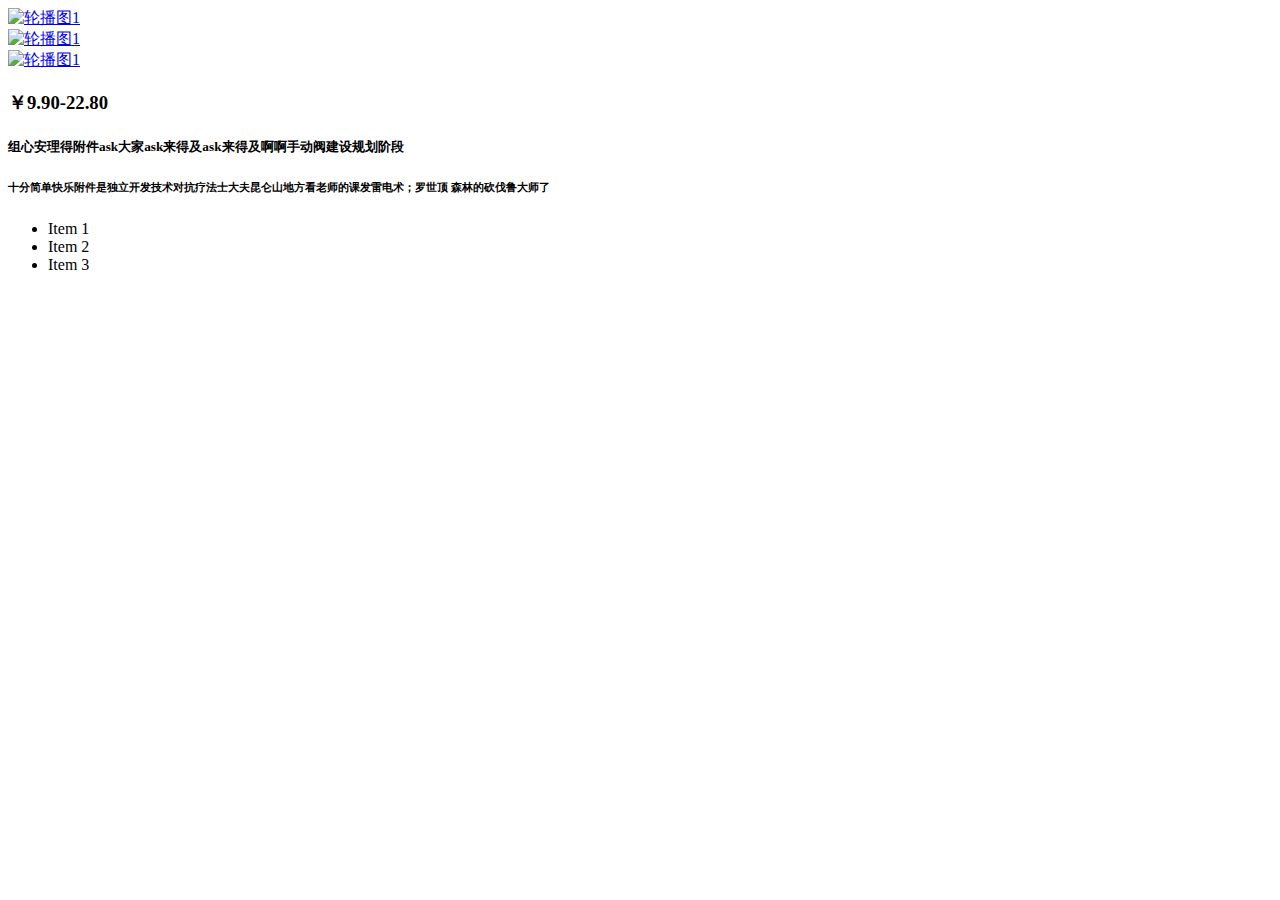
==== Details.html @ 4ae695c6 "无内文页版" ====
<!DOCTYPE html>
<html lang="en">

<head>
    <meta charset="UTF-8">
    <meta http-equiv="Content-Type" content="text/html; charset=utf-8" />
    <meta name="viewport"
        content="width=device-width, initial-scale=1,, initial-scale=1, minimum-scale=1.0, maximum-scale=1.0, user-scalable=no" />
    <meta name="apple-touch-fullscreen" content="yes" />
    <title>云南土特产批发</title>
    <link rel="stylesheet" href="../web/css/mui.min.css">
    <link rel="stylesheet" href="../web/css/icons-extra.css">
    <link rel="stylesheet" href="../web/css/swiper-4.3.3.min.css">
    <link rel="stylesheet" href="../web/css/Style.css">
</head>

<body>
    <div id="app">
        <div class="MaxBody">
            <!-- Banner区域：开始 -->
            <div class="Banner details">
                <!-- Swiper -->
                <div class="swiper-container Banner-index">
                    <div class="swiper-wrapper">
                        <div class="swiper-slide">
                            <a href="#">
                                <img src="../web/img/muwu.jpg" class="absolute" alt="轮播图1">
                            </a>
                        </div>
                        <div class="swiper-slide">
                            <a href="#">
                                <img src="../web/img/shuijiao.jpg" class="absolute" alt="轮播图1">
                            </a>
                        </div>
                        <div class="swiper-slide">
                            <a href="#">
                                <img src="../web/img/yuantiao.jpg" class="absolute" alt="轮播图1">
                            </a>
                        </div>
                    </div>
                    <!-- Add Pagination -->
                    <div class="swiper-pagination "></div>
                </div>
            </div>
            <!-- Banner区域：结束 -->

            <!-- 规格信息区域 :开始-->
            <div class="guigexinxi">
                <h3>￥<span>9.90</span>-<span>22.80</span></h3>
                <h5 >组心安理得附件ask大家ask来得及ask来得及啊啊手动阀建设规划阶段</h5>
                <h6>十分简单快乐附件是独立开发技术对抗疗法士大夫昆仑山地方看老师的课发雷电术；罗世顶 森林的砍伐鲁大师了</h6>
            </div>

            <div class="guigexinxiTwo">
                <ul class="mui-table-view">
                    <li class="mui-table-view-cell">
                        <a class="mui-navigate-right">
                            Item 1
                        </a>
                    </li>
                    <li class="mui-table-view-cell">
                        <a class="mui-navigate-right">
                            Item 2
                        </a>
                    </li>
                    <li class="mui-table-view-cell">
                        <a class="mui-navigate-right">
                            Item 3
                        </a>
                    </li>
                </ul>
            </div>
             <!-- 规格信息区域 :结束-->
  
        </div>
        <!-- 结构内容区域：结束 -->



        
        <!-- 在线客服浮动按钮：结束 -->

        <!-- 购物车浮动按钮：开始 -->
        <div class="fd right" > 
            <a href="#" style="display: none;">
                <span class="mui-icon mui-icon-extra mui-icon-extra-top"></span>
            </a>
            <a >
                <span class="mui-icon mui-icon-extra mui-icon-extra-custom"></span>
            </a>

        </div>
      
        <!-- 购物车浮动按钮：结束 -->


    </div>
    <!-- 结构内容区域：开始 -->

    <script src="../web/js/jquery.min.js"></script>
    <script src="../web/js/mui.min.js"></script>
    <script src="../web/js/swiper-4.3.3.min.js"></script>
    <script src="../web/js/vue.min.js"></script>
    <script>

        var app = new Vue({
            el: "#app",
            data: {
                msg: "op"
            }
        })


        //海报图轮播
            var swiper = new Swiper('.swiper-container', {
                pagination: {
                    el: '.swiper-pagination',
                    type: 'fraction',
                }
            });



        //选项卡列表模块
        $("#header").find(".swiper-slide").click(function () {
            var index = $(this).index();
            var left = $(this).outerWidth(true) * index;
            $(".active-underline").css("left", left);
        });


        //回顶

    var topbtn = $(".mui-icon-extra-top").parent(); //想要一键向上的按钮元素
    var lastScroll = 0;
    window.onscroll = function () {
        //onscroll貌似为html5的属性
        var top = $(window).scrollTop(); //初始均为0
        var dheight=$(document).height();
        var wheight=$(window).height();
        var bheight=$(".buttomImg").height()*1.5;
 
        var html=""

                if (top > 250) {
            topbtn.css("display", "");
        }
        else {
            //若为起始状态，则不显示向上图标
            topbtn.css("display", "none");
        } 

        if (top >= dheight - wheight- bheight) {
           
         }
    }



    </script>

</body>

</html>
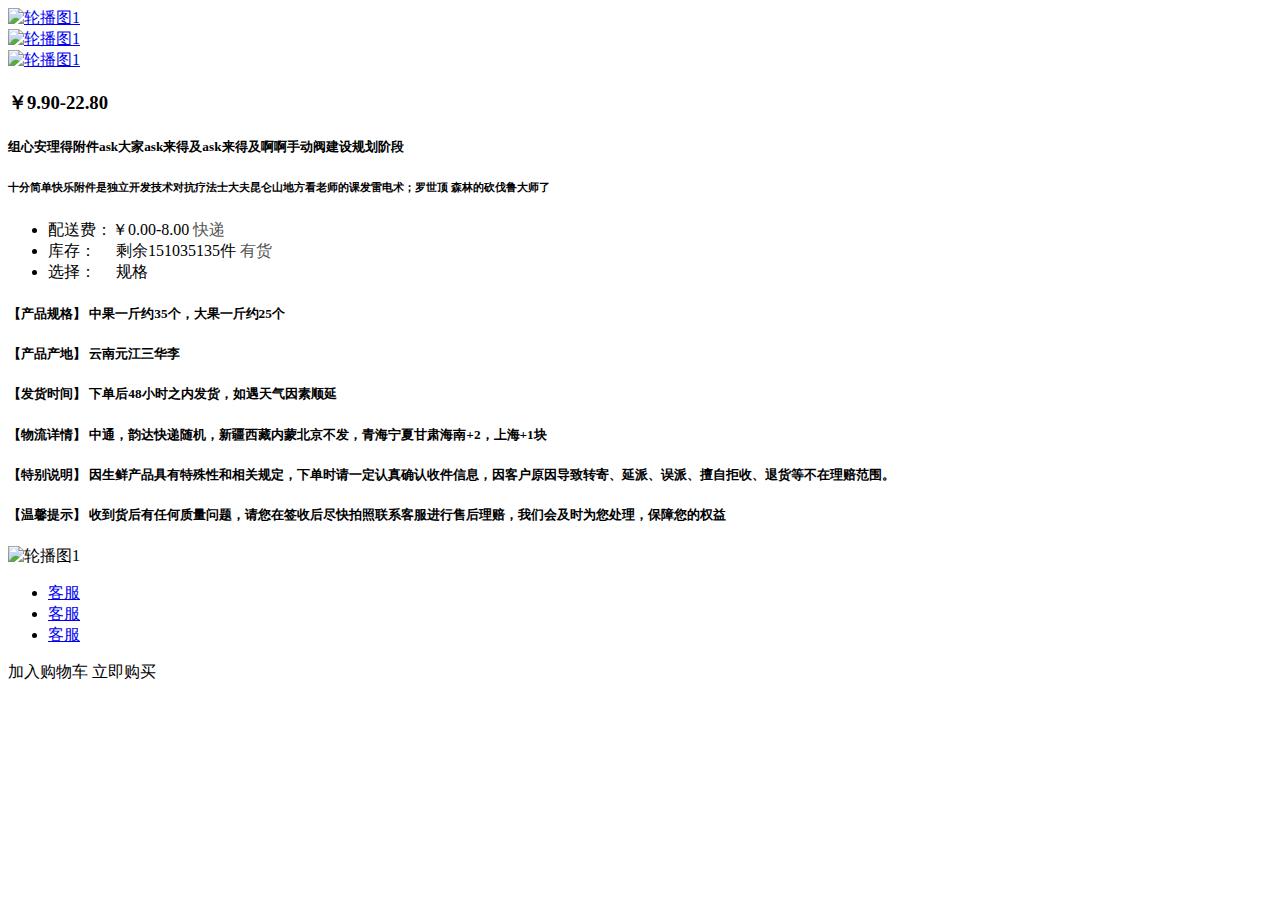
==== commit 4bc7475f: "差查看大图的功能" ====
--- a/Details.html
+++ b/Details.html
@@ -13,12 +13,164 @@
     <link rel="stylesheet" href="../web/css/swiper-4.3.3.min.css">
     <link rel="stylesheet" href="../web/css/Style.css">
 </head>
-
+<style type="text/css">
+    .mui-preview-image.mui-fullscreen {
+        position: fixed;
+        z-index: 20;
+        background-color: #000;
+    }
+    .mui-preview-header,
+    .mui-preview-footer {
+        position: absolute;
+        width: 100%;
+        left: 0;
+        z-index: 10;
+    }
+    .mui-preview-header {
+        height: 44px;
+        top: 0;
+    }
+    .mui-preview-footer {
+        height: 50px;
+        bottom: 0px;
+    }
+    .mui-preview-header .mui-preview-indicator {
+        display: block;
+        line-height: 25px;
+        color: #fff;
+        text-align: center;
+        margin: 15px auto 4;
+        width: 70px;
+        background-color: rgba(0, 0, 0, 0.4);
+        border-radius: 12px;
+        font-size: 16px;
+    }
+    .mui-preview-image {
+        display: none;
+        -webkit-animation-duration: 0.5s;
+        animation-duration: 0.5s;
+        -webkit-animation-fill-mode: both;
+        animation-fill-mode: both;
+    }
+    .mui-preview-image.mui-preview-in {
+        -webkit-animation-name: fadeIn;
+        animation-name: fadeIn;
+    }
+    .mui-preview-image.mui-preview-out {
+        background: none;
+        -webkit-animation-name: fadeOut;
+        animation-name: fadeOut;
+    }
+    .mui-preview-image.mui-preview-out .mui-preview-header,
+    .mui-preview-image.mui-preview-out .mui-preview-footer {
+        display: none;
+    }
+    .mui-zoom-scroller {
+        position: absolute;
+        display: -webkit-box;
+        display: -webkit-flex;
+        display: flex;
+        -webkit-box-align: center;
+        -webkit-align-items: center;
+        align-items: center;
+        -webkit-box-pack: center;
+        -webkit-justify-content: center;
+        justify-content: center;
+        left: 0;
+        right: 0;
+        bottom: 0;
+        top: 0;
+        width: 100%;
+        height: 100%;
+        margin: 0;
+        -webkit-backface-visibility: hidden;
+    }
+    .mui-zoom {
+        -webkit-transform-style: preserve-3d;
+        transform-style: preserve-3d;
+    }
+    .mui-slider .mui-slider-group .mui-slider-item img {
+        width: auto;
+        height: auto;
+        max-width: 100%;
+        max-height: 100%;
+    }
+    .mui-android-4-1 .mui-slider .mui-slider-group .mui-slider-item img {
+        width: 100%;
+    }
+    .mui-android-4-1 .mui-slider.mui-preview-image .mui-slider-group .mui-slider-item {
+        display: inline-table;
+    }
+    .mui-android-4-1 .mui-slider.mui-preview-image .mui-zoom-scroller img {
+        display: table-cell;
+        vertical-align: middle;
+    }
+    .mui-preview-loading {
+        position: absolute;
+        width: 100%;
+        height: 100%;
+        top: 0;
+        left: 0;
+        display: none;
+    }
+    .mui-preview-loading.mui-active {
+        display: block;
+    }
+    .mui-preview-loading .mui-spinner-white {
+        position: absolute;
+        top: 50%;
+        left: 50%;
+        margin-left: -25px;
+        margin-top: -25px;
+        height: 50px;
+        width: 50px;
+    }
+    .mui-preview-image img.mui-transitioning {
+        -webkit-transition: -webkit-transform 0.5s ease, opacity 0.5s ease;
+        transition: transform 0.5s ease, opacity 0.5s ease;
+    }
+    @-webkit-keyframes fadeIn {
+        0% {
+            opacity: 0;
+        }
+        100% {
+            opacity: 1;
+        }
+    }
+    @keyframes fadeIn {
+        0% {
+            opacity: 0;
+        }
+        100% {
+            opacity: 1;
+        }
+    }
+    @-webkit-keyframes fadeOut {
+        0% {
+            opacity: 1;
+        }
+        100% {
+            opacity: 0;
+        }
+    }
+    @keyframes fadeOut {
+        0% {
+            opacity: 1;
+        }
+        100% {
+            opacity: 0;
+        }
+    }
+    p img {
+        max-width: 100%;
+        height: auto;
+    }
+</style>
 <body>
     <div id="app">
         <div class="MaxBody">
             <!-- Banner区域：开始 -->
-            <div class="Banner details">
+            <div class="Banner details ">
                 <!-- Swiper -->
                 <div class="swiper-container Banner-index">
                     <div class="swiper-wrapper">
@@ -54,24 +206,69 @@
             <div class="guigexinxiTwo">
                 <ul class="mui-table-view">
                     <li class="mui-table-view-cell">
-                        <a class="mui-navigate-right">
-                            Item 1
+                        <a class="mui-table-view-cell">
+                            <label><span class="hui">配送费：</span>￥0.00-8.00</label>
+                            <span class="mui-badge mui-bbb" style="color: #555;">快递</span>
+                        </a>
+                    </li>
+                    <li class="mui-table-view-cell">
+                        <a class="mui-table-view-cell">
+                           <label><span class="hui">库存：&#12288; </span >剩余151035135</label>件
+                          <span class="mui-badge mui-bbb" style="color: #555;">有货</span>
                         </a>
                     </li>
                     <li class="mui-table-view-cell">
                         <a class="mui-navigate-right">
-                            Item 2
-                        </a>
-                    </li>
-                    <li class="mui-table-view-cell">
-                        <a class="mui-navigate-right">
-                            Item 3
+                            <label><span class="hui">选择：&#12288; </span >规格</label>
+                            
                         </a>
                     </li>
                 </ul>
             </div>
              <!-- 规格信息区域 :结束-->
-  
+
+
+            <!-- 内容区域 ：开始 -->
+             <div class="content Xiangqing">
+                   <h5><b>【产品规格】</b> <span>中果一斤约35个，大果一斤约25个</span></h5>
+                   <h5><b>【产品产地】</b> <span>云南元江三华李</span></h5>
+                   <h5><b>【发货时间】</b> <span>下单后48小时之内发货，如遇天气因素顺延</span></h5>
+                   <h5><b>【物流详情】</b> <span><label class="red">中通，韵达快递随机，</label>新疆西藏内蒙北京不发，青海宁夏甘肃海南+2，上海+1块</span></h5>
+                   <h5><b>【特别说明】</b> <span>因生鲜产品具有特殊性和相关规定，下单时请一定认真确认收件信息，因客户原因导致转寄、延派、误派、擅自拒收、退货等不在理赔范围。</span></h5>
+                   <h5><b>【温馨提示】</b> <span>收到货后有任何质量问题，请您在签收后尽快拍照联系客服进行售后理赔，我们会及时为您处理，保障您的权益</span></h5>
+                <div class="Xiangqing-enter">
+                    <img src="../web/img/muwu.jpg"  alt="轮播图1">
+                </div>
+             </div>
+             <!-- 内容区域 ：结束 -->
+
+
+             <!-- 底部购买区域：开始 -->
+             <div class="bottom-goumai">
+                <div class="left">
+                    <ul class="bottom-list">
+                        <li><a href="#">
+                                <span class="mui-icon mui-icon-extra mui-icon-extra-card "><span class="mui-badge"></span></span>
+                                <div>客服</div>
+                            </a></li>
+                        <li><a href="#">
+                                <span class="mui-icon mui-icon-extra mui-icon-extra-card "><span class="mui-badge"></span></span>
+                                <div>客服</div>
+                            </a></li>
+                        <li><a href="#">
+                                <span class="mui-icon mui-icon-extra mui-icon-extra-card "><span class="mui-badge"></span></span>
+                                <div>客服</div>
+                            </a></li>
+                    </ul>
+                </div>
+                <div class="right">
+                        <a>加入购物车</a>
+                        <a>立即购买</a>
+
+                </div>
+             </div>
+             <!-- 底部购买区域：结束 -->
+
         </div>
         <!-- 结构内容区域：结束 -->
 
@@ -84,11 +281,7 @@
         <div class="fd right" > 
             <a href="#" style="display: none;">
                 <span class="mui-icon mui-icon-extra mui-icon-extra-top"></span>
-            </a>
-            <a >
-                <span class="mui-icon mui-icon-extra mui-icon-extra-custom"></span>
-            </a>
-
+            </a>    
         </div>
       
         <!-- 购物车浮动按钮：结束 -->
@@ -101,6 +294,8 @@
     <script src="../web/js/mui.min.js"></script>
     <script src="../web/js/swiper-4.3.3.min.js"></script>
     <script src="../web/js/vue.min.js"></script>
+    <script src="../web/js/mui.zoom.js"></script>
+	<script src="../web/js/mui.previewimage.js"></script>
     <script>
 
         var app = new Vue({
@@ -155,10 +350,10 @@
          }
     }
 
-
+    mui.previewImage();
 
     </script>
 
 </body>
-
+     
 </html>